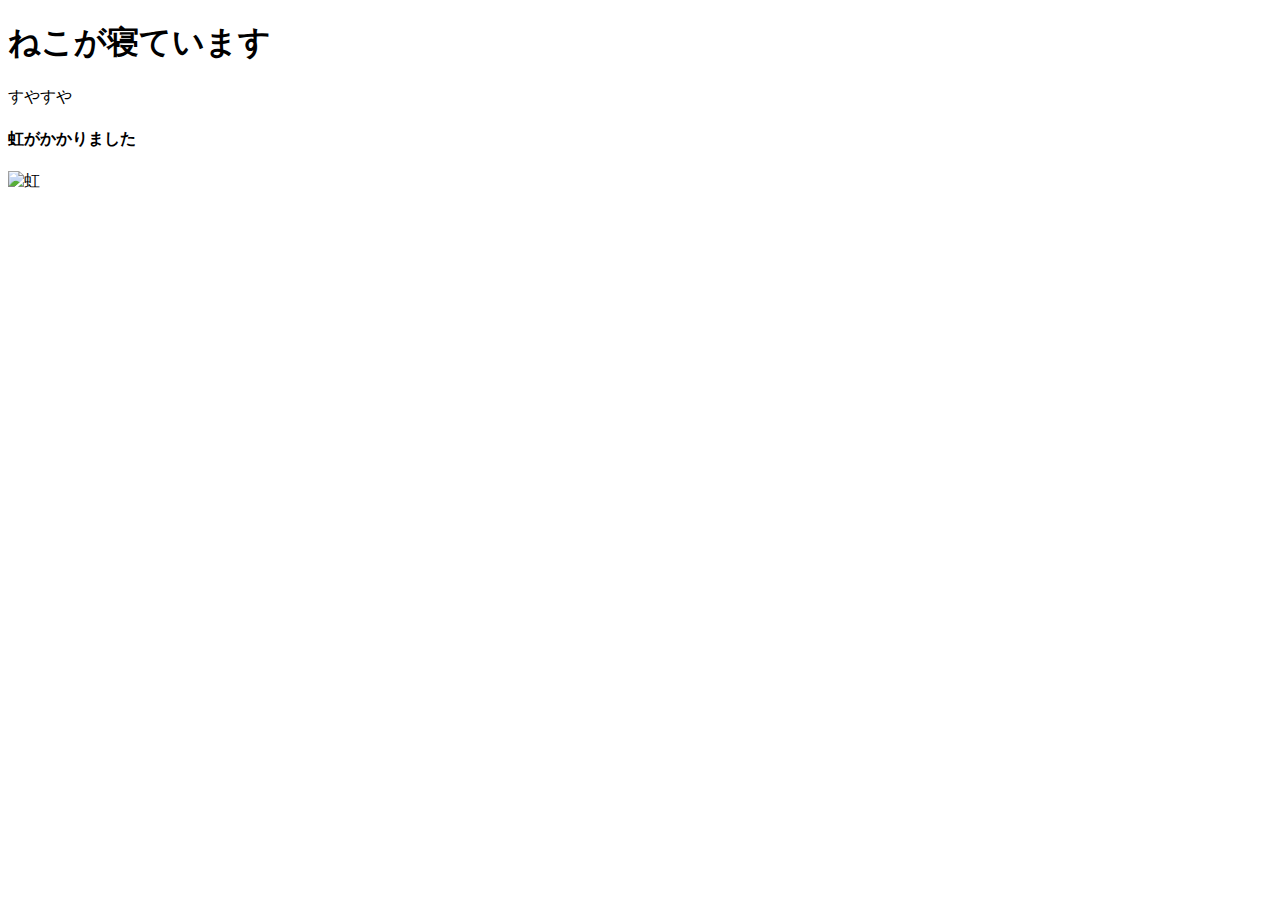
==== index.html @ ebce219f "Create index.html" ====
<!DOCTYPE html>
<html lang="en">
<head>
    <meta charset="UTF-8">
    <meta name="viewport" content="width=device-width, initial-scale=1.0">
    <title>Document</title>
</head>
<body>
    <h1>ねこが寝ています</h1>
    <p>すやすや</p>
    <h4>虹がかかりました</h4>
    <img src="image1.jpg"  alt="虹">
    <link rel="stylesheet" href="stylesheet.css">
</body>
</html>
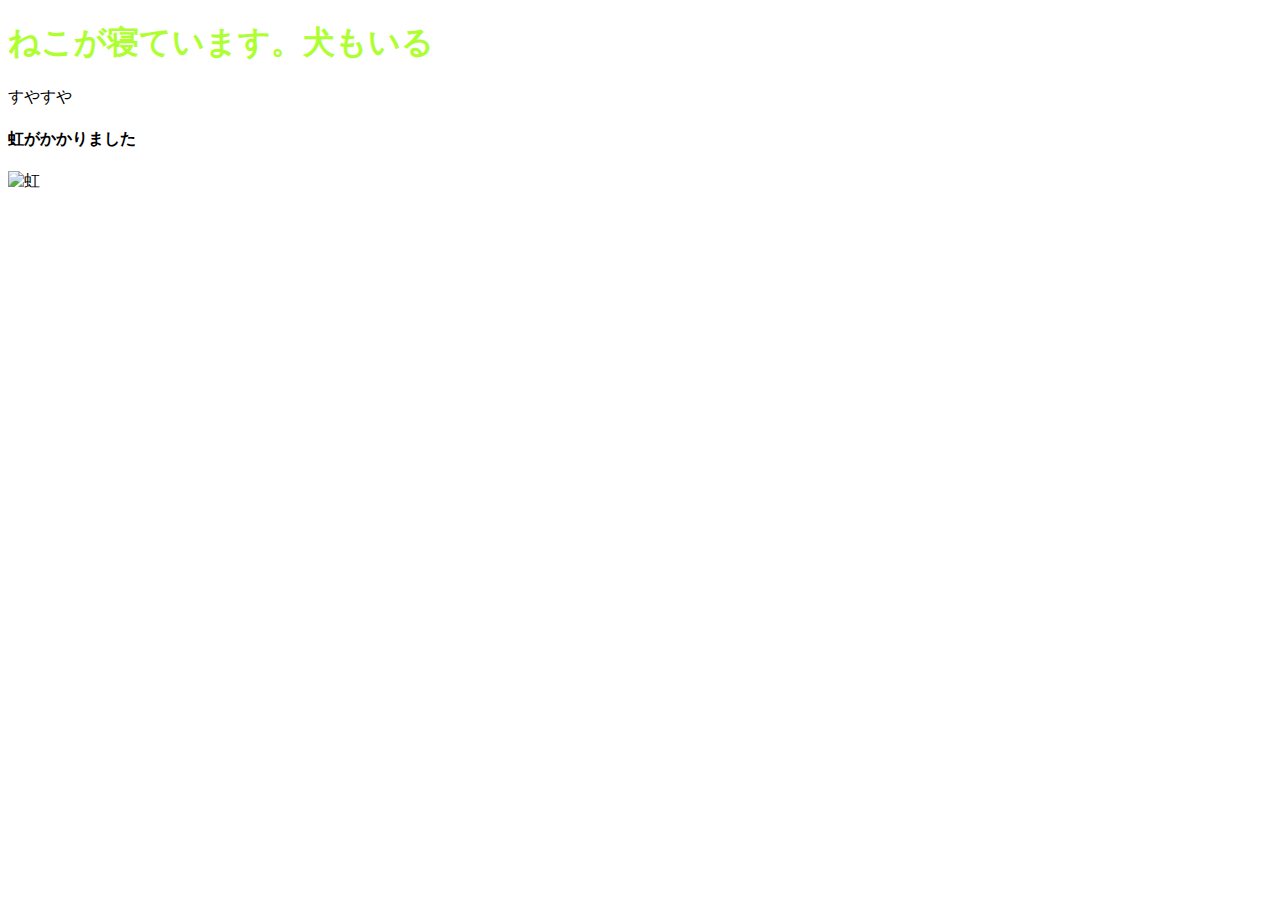
==== commit 5488f657: "Update index.html" ====
--- a/index.html
+++ b/index.html
@@ -6,7 +6,7 @@
     <title>Document</title>
 </head>
 <body>
-    <h1>ねこが寝ています</h1>
+    <h1>ねこが寝ています。犬もいる</h1>
     <p>すやすや</p>
     <h4>虹がかかりました</h4>
     <img src="image1.jpg"  alt="虹">
--- a/stylesheet.css
+++ b/stylesheet.css
@@ -0,0 +1,3 @@
+h1{
+    color:greenyellow
+}
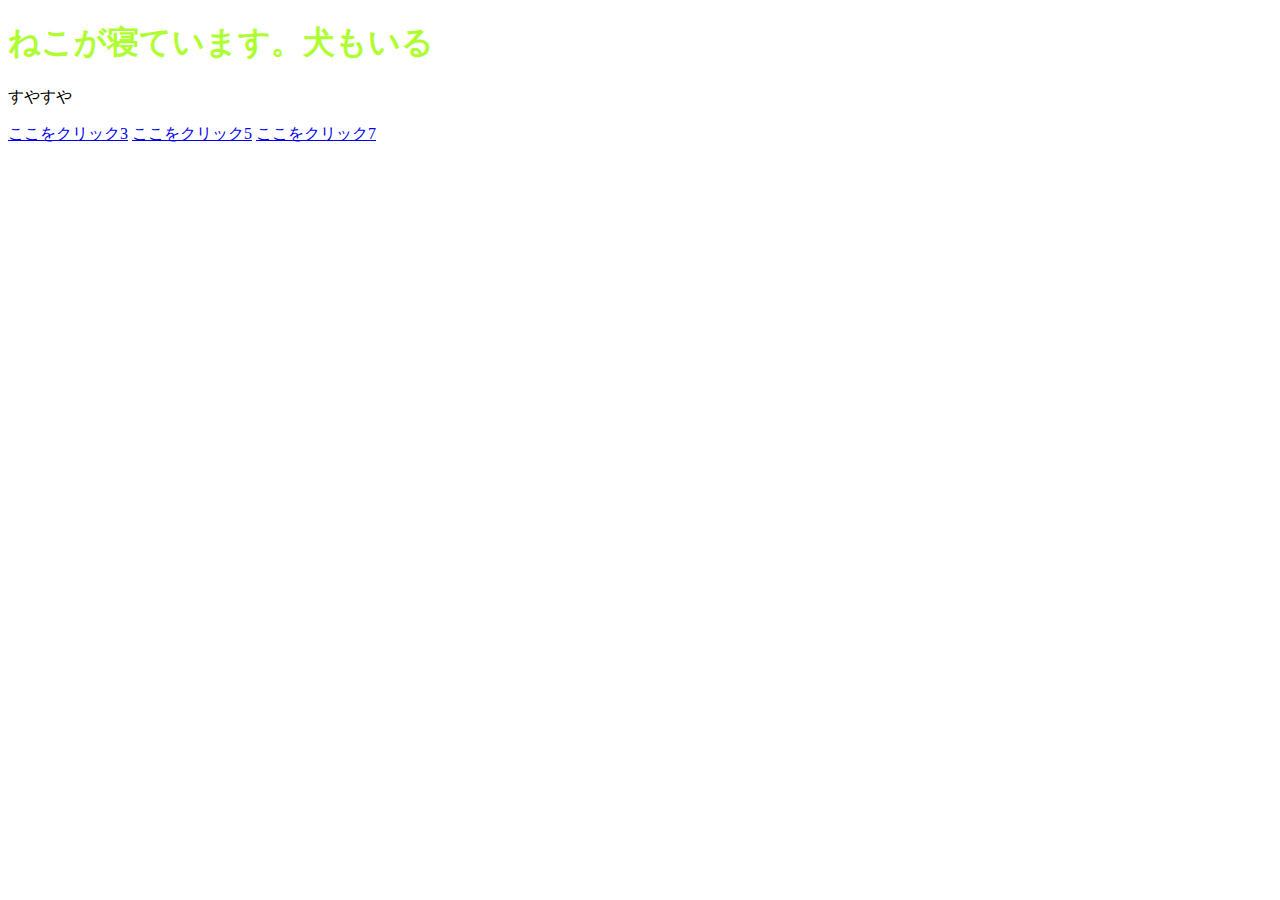
==== commit 3bc8c9e1: "Update index.html" ====
--- a/index.html
+++ b/index.html
@@ -8,6 +8,13 @@
 <body>
     <h1>ねこが寝ています。犬もいる</h1>
     <p>すやすや</p>
+    <a href="index002.html>ここをクリック2</a>
+    <a href="index003.html>ここをクリック3</a>
+    <a href="index004.html>ここをクリック4</a>
+    <a href="index005.html>ここをクリック5</a>
+    <a href="index006.html>ここをクリック6</a>
+    <a href="index007.html>ここをクリック7</a>
+    <a href="index008.html>ここをクリック8</a>
     <h4>虹がかかりました</h4>
     <img src="image1.jpg"  alt="虹">
     <link rel="stylesheet" href="stylesheet.css">
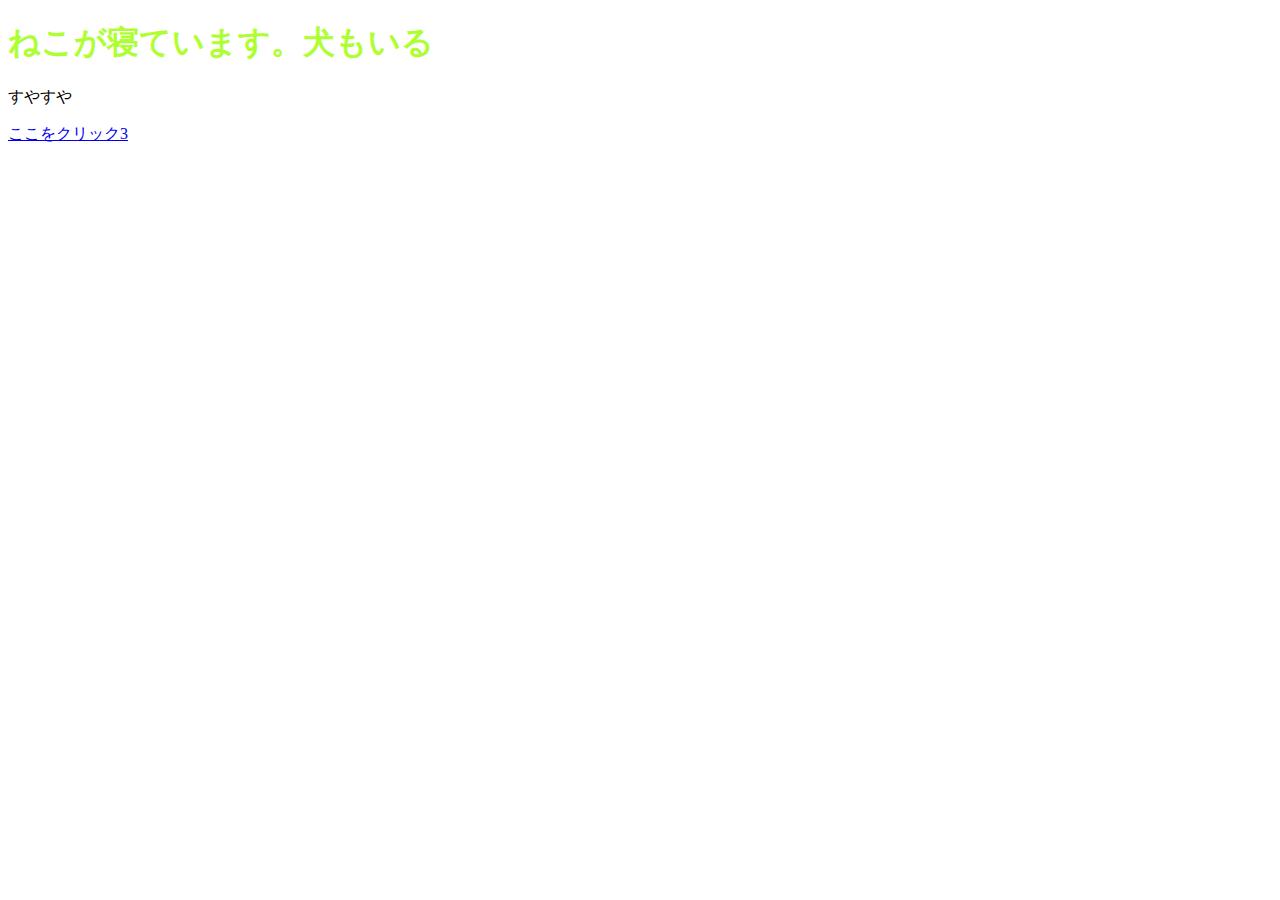
==== commit 168c02c3: "Update index.html" ====
--- a/index.html
+++ b/index.html
@@ -11,10 +11,6 @@
     <a href="index002.html>ここをクリック2</a>
     <a href="index003.html>ここをクリック3</a>
     <a href="index004.html>ここをクリック4</a>
-    <a href="index005.html>ここをクリック5</a>
-    <a href="index006.html>ここをクリック6</a>
-    <a href="index007.html>ここをクリック7</a>
-    <a href="index008.html>ここをクリック8</a>
     <h4>虹がかかりました</h4>
     <img src="image1.jpg"  alt="虹">
     <link rel="stylesheet" href="stylesheet.css">
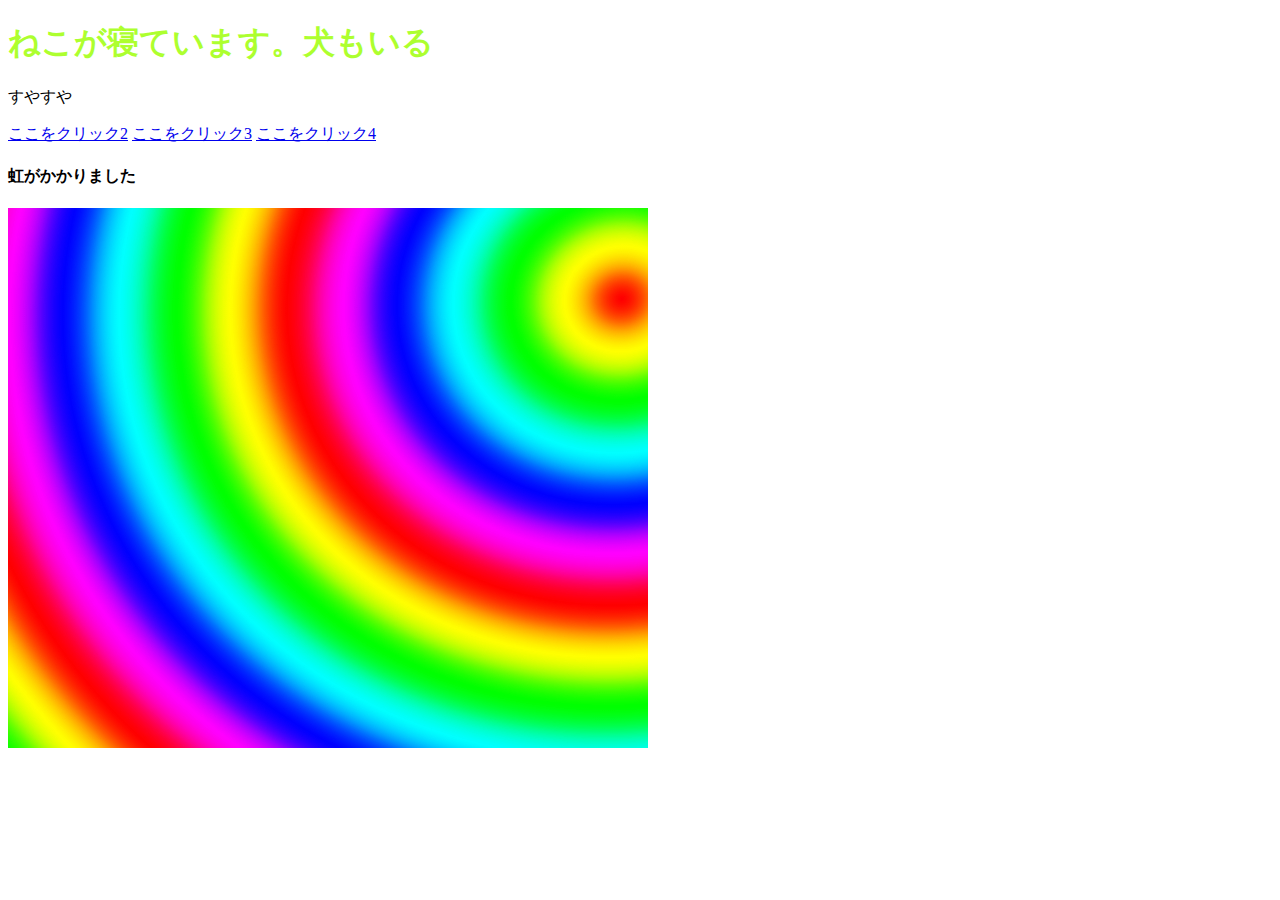
==== commit 15b3cff2: "Update index.html" ====
--- a/index.html
+++ b/index.html
@@ -8,9 +8,9 @@
 <body>
     <h1>ねこが寝ています。犬もいる</h1>
     <p>すやすや</p>
-    <a href="index002.html>ここをクリック2</a>
-    <a href="index003.html>ここをクリック3</a>
-    <a href="index004.html>ここをクリック4</a>
+    <a href="index002.html">ここをクリック2</a>
+    <a href="index003.html">ここをクリック3</a>
+    <a href="index004.html">ここをクリック4</a>
     <h4>虹がかかりました</h4>
     <img src="image1.jpg"  alt="虹">
     <link rel="stylesheet" href="stylesheet.css">
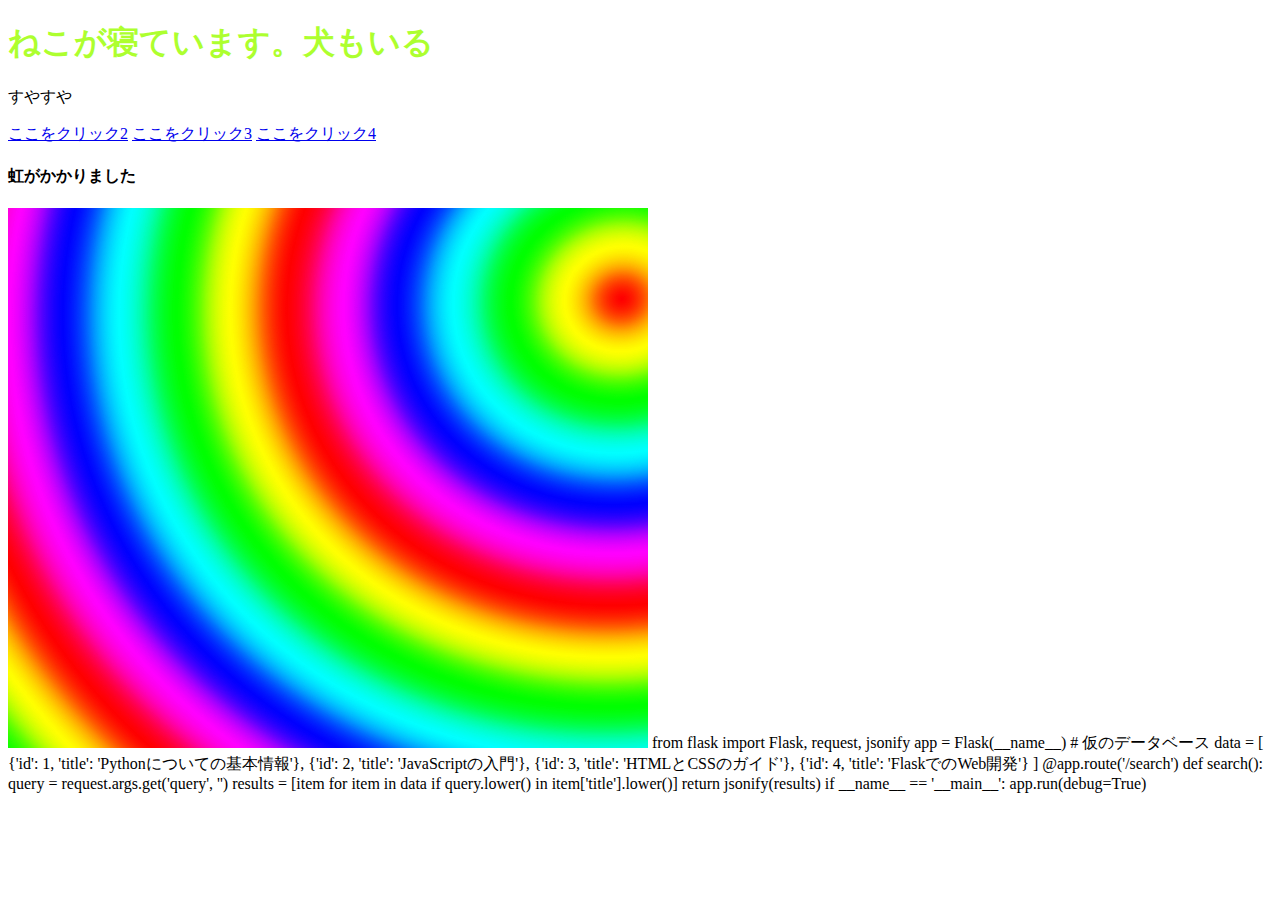
==== commit fa85e1ee: "Update index.html" ====
--- a/index.html
+++ b/index.html
@@ -7,6 +7,10 @@
 </head>
 <body>
     <h1>ねこが寝ています。犬もいる</h1>
+    <script async src="https://cse.google.com/cse.js?cx=368c3b541c8c9423b">
+</script>
+<div class="gcse-search"></div>
+    
     <p>すやすや</p>
     <a href="index002.html">ここをクリック2</a>
     <a href="index003.html">ここをクリック3</a>
@@ -14,5 +18,28 @@
     <h4>虹がかかりました</h4>
     <img src="image1.jpg"  alt="虹">
     <link rel="stylesheet" href="stylesheet.css">
+    <py-script >
+        from flask import Flask, request, jsonify
+
+app = Flask(__name__)
+
+# 仮のデータベース
+data = [
+    {'id': 1, 'title': 'Pythonについての基本情報'},
+    {'id': 2, 'title': 'JavaScriptの入門'},
+    {'id': 3, 'title': 'HTMLとCSSのガイド'},
+    {'id': 4, 'title': 'FlaskでのWeb開発'}
+]
+
+@app.route('/search')
+def search():
+    query = request.args.get('query', '')
+    results = [item for item in data if query.lower() in item['title'].lower()]
+    return jsonify(results)
+
+if __name__ == '__main__':
+    app.run(debug=True)
+
+    </py-script>
 </body>
 </html>
